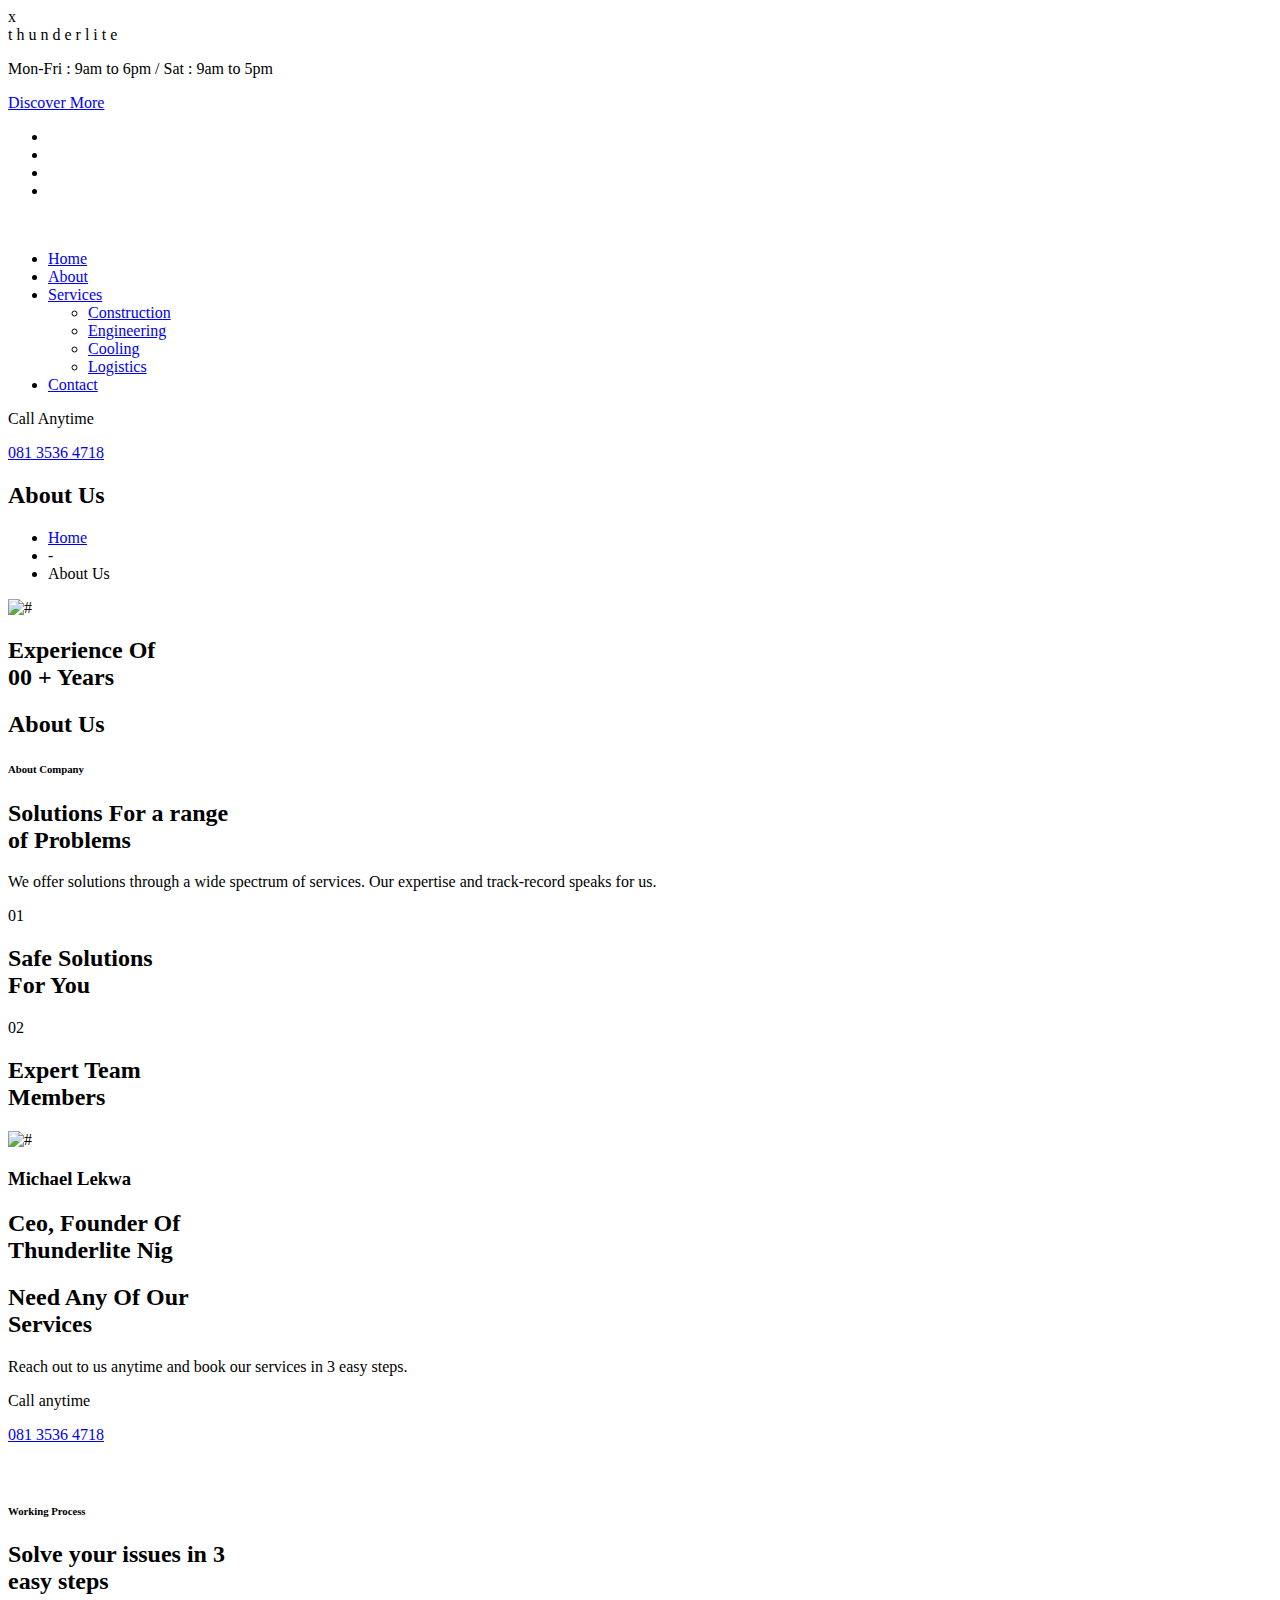
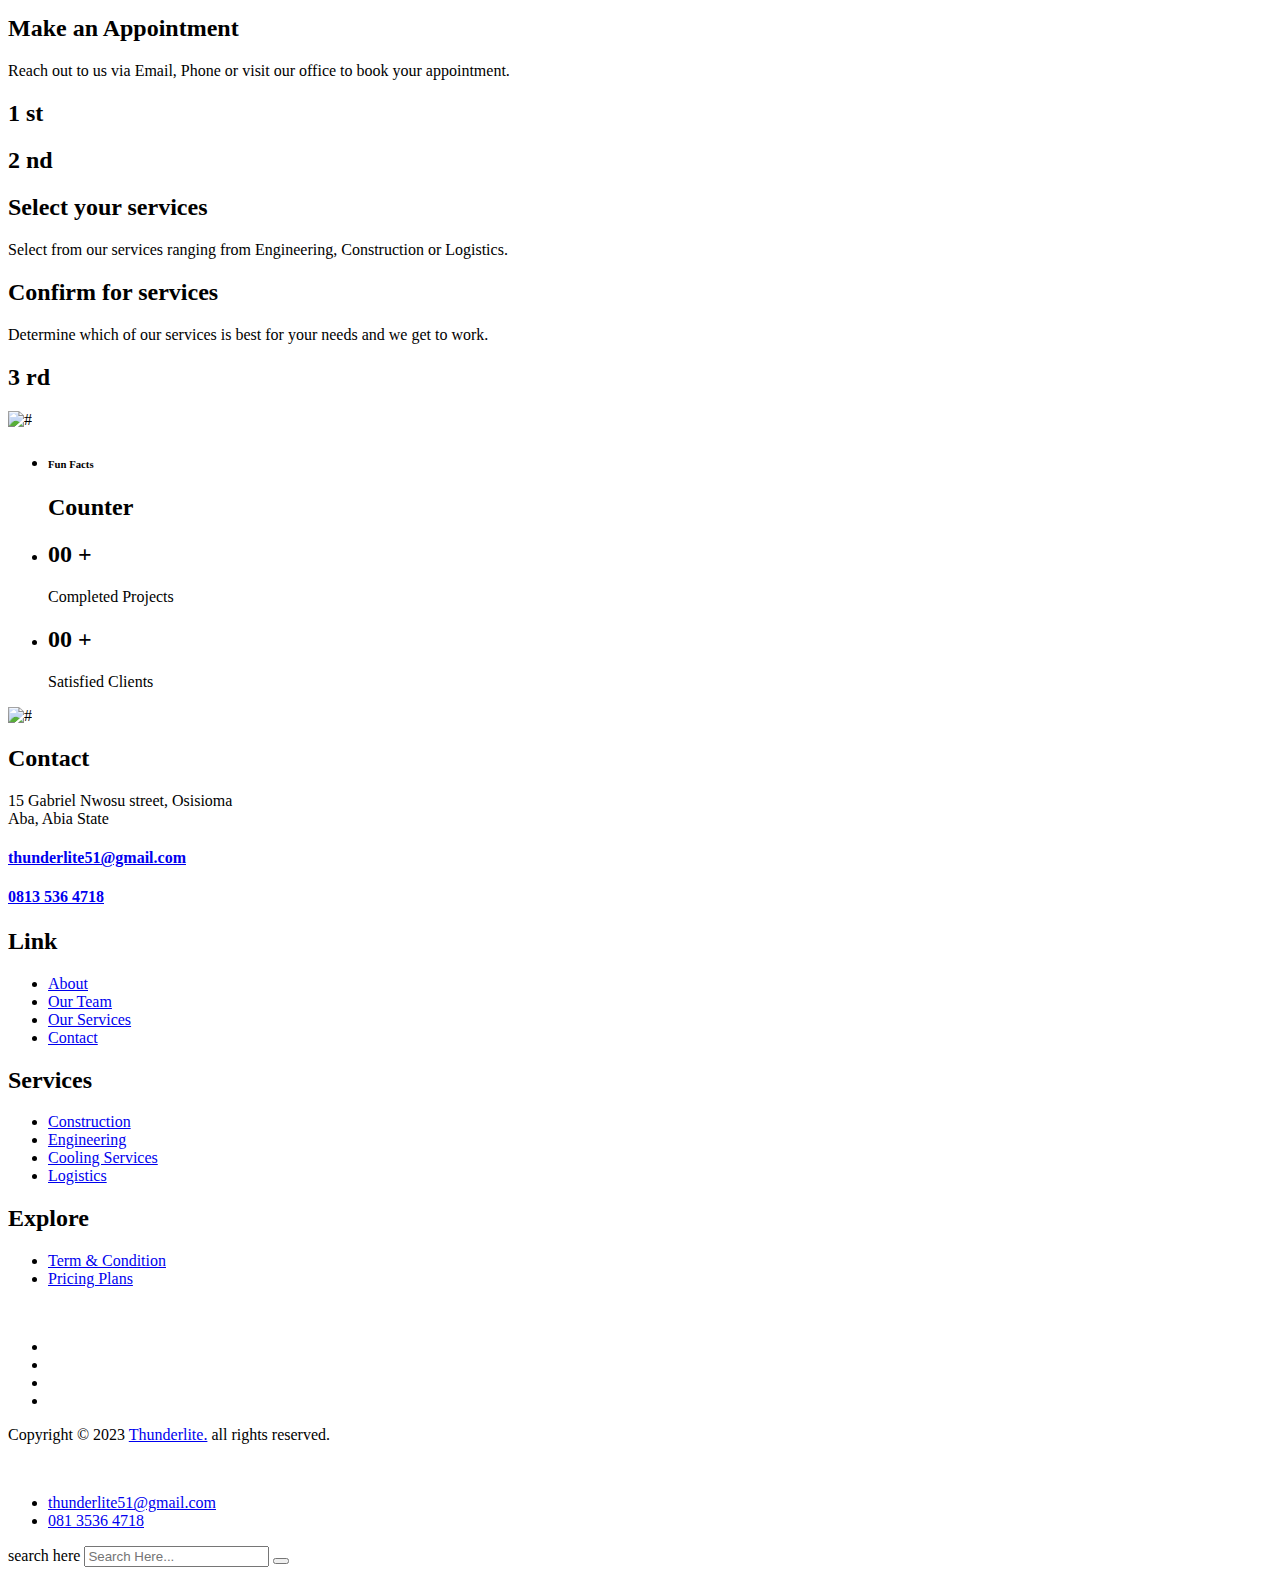
==== about.html @ 8f9e68a5 "Addes html files" ====
<!DOCTYPE html>
<html lang="en">

<head>
    <meta charset="UTF-8" />
    <meta name="viewport" content="width=device-width, initial-scale=1.0" />
    <title>Thunderlite Nigeria Limited</title>
    <!-- Favicons Icons -->
    <link rel="apple-touch-icon" sizes="180x180" href="assets/images/favicons/apple-touch-icon-logo.jpg" />
    <link rel="icon" type="image/png" sizes="32x32" href="assets/images/favicons/favicon32x28.jpg" />
    <link rel="icon" type="image/png" sizes="16x16" href="assets/images/favicons/favicon16x14.jpg" />
    <link rel="manifest" href="assets/images/favicons/site.webmanifest" />
    <meta name="description" content="Thunderlite Nigeria - About Us" />

    <!-- Fonts -->
    <link
        href="https://fonts.googleapis.com/css2?family=Poppins:ital,wght@0,100;0,200;0,300;0,400;0,500;0,600;0,700;0,800;0,900;1,100;1,200;1,300;1,400;1,500;1,600;1,700;1,800;1,900&family=Saira+Semi+Condensed:wght@100;200;300;400;500;600;700;800;900&display=swap"
        rel="stylesheet">

    <link rel="stylesheet" href="assets/vendors/animate/animate.min.css" />
    <link rel="stylesheet" href="assets/vendors/animate/custom-animate.css" />
    <link rel="stylesheet" href="assets/vendors/bootstrap/css/bootstrap.min.css" />
    <link rel="stylesheet" href="assets/vendors/bootstrap-select/css/bootstrap-select.min.css" />
    <link rel="stylesheet" href="assets/vendors/bxslider/jquery.bxslider.css" />
    <link rel="stylesheet" href="assets/vendors/fontawesome/css/all.min.css" />
    <link rel="stylesheet" href="assets/vendors/jquery-magnific-popup/jquery.magnific-popup.css" />
    <link rel="stylesheet" href="assets/vendors/jquery-ui/jquery-ui.css" />
    <link rel="stylesheet" href="assets/vendors/nice-select/nice-select.css" />
    <link rel="stylesheet" href="assets/vendors/nouislider/nouislider.min.css" />
    <link rel="stylesheet" href="assets/vendors/nouislider/nouislider.pips.css" />
    <link rel="stylesheet" href="assets/vendors/odometer/odometer.min.css" />
    <link rel="stylesheet" href="assets/vendors/owl-carousel/owl.carousel.min.css" />
    <link rel="stylesheet" href="assets/vendors/owl-carousel/owl.theme.default.min.css" />
    <link rel="stylesheet" href="assets/vendors/swiper/swiper.min.css" />
    <link rel="stylesheet" href="assets/vendors/timepicker/timePicker.css" />
    <link rel="stylesheet" href="assets/vendors/tiny-slider/tiny-slider.min.css" />
    <link rel="stylesheet" href="assets/vendors/vegas/vegas.min.css" />
    <link rel="stylesheet" href="assets/vendors/thm-icons/style.css">
    <link rel="stylesheet" href="assets/vendors/slick-slider/slick.css">
    <link rel="stylesheet" href="assets/vendors/language-switcher/polyglot-language-switcher.css">
    <link rel="stylesheet" href="assets/vendors/reey-font/stylesheet.css">

    <!-- template styles -->
    <link rel="stylesheet" href="assets/css/style.css" />
    <link rel="stylesheet" href="assets/css/responsive.css" />

</head>

<body>
    <!-- Start Preloader -->
    <div class="loader-wrap">
        <div class="preloader">
            <div class="preloader-close">x</div>
            <div id="handle-preloader" class="handle-preloader">
                <div class="animation-preloader">
                    <div class="txt-loading">
                        <span data-text-preloader="t" class="letters-loading">
                            t
                        </span>
                        <span data-text-preloader="h" class="letters-loading">
                            h
                        </span>
                        <span data-text-preloader="u" class="letters-loading">
                            u
                        </span>
                        <span data-text-preloader="n" class="letters-loading">
                            n
                        </span>
                        <span data-text-preloader="d" class="letters-loading">
                            d
                        </span>
                        <span data-text-preloader="e" class="letters-loading">
                            e
                        </span>
                        <span data-text-preloader="r" class="letters-loading">
                            r
                        </span>
                        <span data-text-preloader="l" class="letters-loading">
                            l
                        </span>
                        <span data-text-preloader="i" class="letters-loading">
                            i
                        </span>
                        <span data-text-preloader="t" class="letters-loading">
                            t
                        </span>
                        <span data-text-preloader="e" class="letters-loading">
                            e
                        </span>
                    </div>
                </div>
            </div>
        </div>
    </div>
    <!-- End Preloader -->

    <div class="page-wrapper">

        <!--Start Main Header One-->
        <header class="main-header main-header-one">

            <!--Start Main Header One Top-->
            <div class="main-header-one__top">
                <div class="auto-container">
                    <div class="main-header-one__top-inner">
                        <div class="main-header-one__top-left">
                            <p>Mon-Fri : 9am to 6pm / Sat : 9am to 5pm</p>
                        </div>

                        <div class="main-header-one__top-middle">
                            <div class="btn-box">
                                <a class="thm-btn" href="contact.html">
                                    <span class="txt">Discover More</span>
                                </a>
                            </div>
                        </div>

                        <div class="main-header-one__top-right">
                            <div class="main-header-one__top-right-inner">
                                <div class="header-social-links">
                                    <ul>
                                        <li><a href="#"><span class="icon-facebook-app-symbol"></span></a></li>
                                        <li><a href="#"><span class="icon-twitter"></span></a></li>
                                        <li><a href="#"><span class="icon-linkedin"></span></a></li>
                                        <li><a href="#"><span class="icon-instagram"></span></a></li>
                                    </ul>
                                </div>

                            </div>
                        </div>
                    </div>
                </div>
            </div>
            <!--End Main Header One Top-->

            <!--Start Main Header One Bottom-->
            <div class="main-header-one__bottom">
                <div class="main-header-one__bottom-inner">
                    <nav class="main-menu main-menu-one">
                        <div class="main-menu__wrapper clearfix">
                            <div class="auto-container">
                                <div class="main-menu__wrapper-inner">

                                    <div class="main-header-one__bottom-left">
                                        <div class="logo-box"><a href="index.html"><img src="assets/images/resources/logo1.jpg"
                                            alt=""></a>
                                        </div>
                                    </div>

                                    <div class="main-header-one__bottom-middle">
                                        <div class="main-menu-box">
                                            <a href="#" class="mobile-nav__toggler">
                                                <i class="fa fa-bars"></i>
                                            </a>

                                            <ul class="main-menu__list">
                                                <li>
                                                    <a href="index.html">Home</a>
                                                </li>

                                                <li>
                                                    <a href="about.html">About</a>
                                                </li>

                                                <li class="dropdown">
                                                    <a href="#">Services</a>
                                                    <ul>
                                                        <li><a href="construction.html">Construction</a>
                                                        </li>
                                                        <li><a href="engineering.html">Engineering</a>
                                                        </li>
                                                        <li><a href="cooling-services.html">Cooling</a>
                                                        </li>
                                                        <li><a href="logistics.html">Logistics</a>
                                                        </li>
                                                    </ul>
                                                </li>

                                                <li>
                                                    <a href="contact.html">Contact</a>
                                                </li>
                                            </ul>
                                        </div>
                                    </div>

                                    <div class="main-header-one__bottom-right">
                                        <div class="header-search-box">
                                            <a href="#"
                                                class="main-menu__search search-toggler icon-search-interface-symbol">
                                            </a>
                                        </div>

                                        <div class="header-contact-box">
                                            <div class="icon-box">
                                                <span class="icon-telephone-call"></span>
                                            </div>

                                            <div class="text-box">
                                                <p>Call Anytime</p>
                                                <a href="tel:+2348135364718">081 3536 4718</a>
                                            </div>
                                        </div>

                                    </div>

                                </div>
                            </div>
                        </div>
                    </nav>
                </div>
            </div>
            <!--End Main Header One Bottom-->
        </header>
        <!--End Main Header One-->
        <!--End Main Header One-->

        <div class="stricky-header stricky-header--one stricked-menu main-menu">
            <div class="sticky-header__content"></div><!-- /.sticky-header__content -->
        </div><!-- /.stricky-header -->

        <!--Start Page Header-->
        <section class="page-header">
            <div class="page-header__bg" style="background-image: url(assets/images/resources/about-us.jpeg)">
            </div>

            <div class="container">
                <div class="page-header__inner">
                    <h2>About Us</h2>
                    <ul class="thm-breadcrumb">
                        <li><a href="index.html">Home</a></li>
                        <li><span>-</span></li>
                        <li>About Us</li>
                    </ul>
                </div>
            </div>
        </section>
        <!--End Page Header-->

        <!--Start About One -->
        <section class="about-one">
            <div class="container">
                <div class="row">
                    <!--Start About One Img-->
                    <div class="col-xl-6">
                        <div class="about-one__img wow fadeInLeft" data-wow-delay="100ms" data-wow-duration="1500ms">
                            <div class="about-one__img-inner">
                                <img src="assets/images/resources/experience.jpeg" alt="#">
                                <div class="experience-box">
                                    <h2>Experience Of <br> <span class="odometer" data-count="12">00</span> <span
                                            class="plus">+</span> Years
                                    </h2>
                                </div>
                            </div>
                        </div>
                    </div>
                    <!--End About One Img-->

                    <!--Start About One Content-->
                    <div class="col-xl-6">
                        <div class="about-one__content">
                            <div class="big-title">
                                <h2>About Us</h2>
                            </div>
                            <div class="sec-title">
                                <div class="sec-title__tagline">
                                    <h6>About Company</h6>
                                </div>
                                <h2 class="sec-title__title">Solutions For a range <br> of Problems</h2>
                            </div>

                            <div class="about-one__content-text1">
                                <div class="text-box">
                                    <p>We offer solutions through a wide spectrum of services. Our expertise and track-record speaks for us.</p>
                                </div>

                                <div class="icon-box">
                                    <span class="icon-air-conditioner"></span>
                                </div>
                            </div>

                            <div class="about-one__content-text2">
                                <div class="contant-box">
                                    <div class="contant-box-single">
                                        <div class="number-box">
                                            01
                                        </div>
                                        <div class="title-box">
                                            <h2>Safe Solutions <br> For You</h2>
                                        </div>
                                    </div>

                                    <div class="contant-box-single mb0">
                                        <div class="number-box">
                                            02
                                        </div>
                                        <div class="title-box">
                                            <h2>Expert Team <br> Members</h2>
                                        </div>
                                    </div>
                                </div>

                                <div class="img-box">
                                    <img src="assets/images/resources/about-v1-img2.jpg" alt="#">
                                </div>
                            </div>

                            <div class="about-one__content-text3">
                                <div class="signature">
                                    <h3>Michael Lekwa</h3>
                                </div>
                                <div class="text-box">
                                    <h2>Ceo, Founder Of <br> Thunderlite Nig</h2>
                                </div>
                            </div>
                        </div>
                    </div>
                    <!--End About One Content-->

                </div>
            </div>
        </section>
        <!--End About One -->

        <!--Start Video Two -->
        <section class="video-two video-two--about">
            <div class="video-two__bg" style="background-image: url(assets/images/resources/engineering.jpeg);"></div>
            <div class="container">
                <div class="row">
                    <div class="col-xl-12">
                        <div class="video-two__inner">
                            <div class="video-two__content">
                                <h2>Need Any Of Our <br>
                                    Services</h2>
                                <p>Reach out to us anytime and book our services in 3 easy steps.</p>
                                <div class="border-box"></div>
                                <div class="contact-box">
                                    <div class="icon-box">
                                        <span class="icon-telephone"></span>
                                    </div>

                                    <div class="content-box">
                                        <p>Call anytime</p>
                                        <a href="tel:+2348135364718">081 3536 4718</a>
                                    </div>
                                </div>
                            </div>
                        </div>
                    </div>
                </div>
            </div>
        </section>
        <!--End Video Two -->

        <!--Start Work Two -->
        <section class="work-two work-two--about">
            <div class="container">
                <div class="sec-title style2 text-center">
                    <div class="sec-title__tagline">
                        <br>
                        <br>
                        <h6>Working Process</h6>
                    </div>
                    <h2 class="sec-title__title">Solve your issues in 3 <br>
                        easy steps</h2>
                </div>
                <div class="row">
                    <!--Start Work Two Content-->
                    <div class="col-xl-7">
                        <div class="work-two__content">
                            <!--Start Work Two Content Single-->
                            <div class="work-two__content-single wow fadeInLeft" data-wow-delay="100ms"
                                data-wow-duration="1000ms">
                                <div class="content-box">
                                    <h2>Make an Appointment</h2>
                                    <p>Reach out to us via Email, Phone or visit our office to book your appointment.</p>
                                </div>

                                <div class="number-box">
                                    <div class="border-box"></div>
                                    <h2>1 <span>st</span></h2>
                                </div>
                            </div>
                            <!--End Work Two Content Single-->

                            <!--Start Work Two Content Single-->
                            <div class="work-two__content-single style2 wow fadeInLeft" data-wow-delay="300ms"
                                data-wow-duration="1000ms">
                                <div class="number-box">
                                    <div class="border-box"></div>
                                    <h2>2 <span>nd</span></h2>
                                </div>
                                <div class="content-box">
                                    <h2>Select your services</h2>
                                    <p>Select from our services ranging from Engineering, Construction or Logistics.</p>
                                </div>
                            </div>
                            <!--End Work Two Content Single-->

                            <!--Start Work Two Content Single-->
                            <div class="work-two__content-single mb0 wow fadeInLeft" data-wow-delay="400ms"
                                data-wow-duration="1000ms">
                                <div class="content-box">
                                    <h2>Confirm for services</h2>
                                    <p>Determine which of our services is best for your needs and we get to work.</p>
                                </div>

                                <div class="number-box">
                                    <div class="border-box"></div>
                                    <h2>3 <span>rd</span></h2>
                                </div>
                            </div>
                            <!--End Work Two Content Single-->
                        </div>
                    </div>
                    <!--End Work Two Content-->

                    <!--Start Work Two Img-->
                    <div class="col-xl-5">
                        <div class="work-two__img clearfix">
                            <div class="inner clearfix">
                                <img src="assets/images/services/services-v1-img1.jpg" alt="#">
                            </div>
                        </div>
                    </div>
                    <!--End Work Two Img-->
                </div>
            </div>
        </section>
        <!--End Work Two -->

        <!--Start Counter One -->
        <section class="counter-one counter-one--about">
            <div class="container">
                <div class="counter-one__inner">
                    <ul class="clearfix">
                        <li>
                            <div class="sec-title">
                                <div class="sec-title__tagline">
                                    <h6>Fun Facts</h6>
                                </div>
                                <h2 class="sec-title__title">Counter</h2>
                            </div>
                        </li>

                        <li>
                            <div class="inner">
                                <div class="icon-box">
                                    <span class="icon-maintenance-1"></span>
                                </div>

                                <div class="text-box">
                                    <h2><span class="odometer" data-count="17">00</span> <span class="k">+</span>
                                    </h2>
                                    <p>Completed Projects</p>
                                </div>
                            </div>
                        </li>

                        <li>
                            <div class="inner">
                                <div class="icon-box">
                                    <span class="icon-man"></span>
                                </div>

                                <div class="text-box">
                                    <h2><span class="odometer" data-count="7">00</span> <span class="k">+</span>
                                    </h2>
                                    <p>Satisfied Clients</p>
                                </div>
                            </div>
                        </li>
                    </ul>
                </div>
            </div>
        </section>
        <!--End Counter One -->

        <!--Start Footer One -->
        <footer class="footer-one style2">
            <div class="shape1"><img src="assets/images/shapes/footer-v1-shape1.png" alt="#"></div>
            <div class="footer-one__bg" style="background-image: url(assets/images/resources/about-us.jpeg);">
            </div>
            <!--Start Footer-->
            <div class="footer">
                <div class="container">
                    <div class="row">
                        <!--Start Footer One Single-->
                        <div class="col-xl-3 col-lg-4 col-md-6  wow animated fadeInUp" data-wow-delay="0.1s">
                            <div class="footer-one__single footer-one__single-contact">
                                <div class="title">
                                    <h2>Contact</h2>
                                </div>

                                <div class="footer-one__single-contact-inner">
                                    <P>15 Gabriel Nwosu street, Osisioma <br> Aba, Abia State</P>
                                    <h4> <span class="icon-email"></span> <a
                                            href="mailto:thunderlite51@gmail.com">thunderlite51@gmail.com</a></h4>
                                    <h4><span class="icon-telephone-call"></span> <a href="tel:+2348135364718">0813 536 4718 </a></h4>
                                </div>
                            </div>
                        </div>
                        <!--End Footer One Single-->

                        <!--Start Footer One Single-->
                        <div class="col-xl-2 col-lg-4 col-md-6 wow animated fadeInUp" data-wow-delay="0.2s">
                            <div class="footer-one__single footer-one__single-link">
                                <div class="title">
                                    <h2>Link</h2>
                                </div>

                                <ul class="footer-one__single-list">
                                    <li><a href="about.html">About</a></li>
                                    <li><a href="team.html">Our Team</a></li>
                                    <li><a href="services.html">Our Services</a></li>
                                    <li><a href="contact.html">Contact</a></li>
                                </ul>

                            </div>
                        </div>
                        <!--End Footer One Single-->

                        <!--Start Footer One Single-->
                        <div class="col-xl-2 col-lg-4 col-md-6 wow animated fadeInUp" data-wow-delay="0.3s">
                            <div class="footer-one__single footer-one__single-departments">
                                <div class="title">
                                    <h2>Services</h2>
                                </div>

                                <ul class="footer-one__single-list">
                                    <li><a href="construction.html">Construction</a></li>
                                    <li><a href="engineering.html">Engineering</a></li>
                                    <li><a href="cooling-services.html">Cooling Services</a></li>
                                    <li><a href="logistics.html">Logistics</a></li>
                                </ul>

                            </div>
                        </div>
                        <!--End Footer One Single-->

                        <!--Start Footer One Single-->
                        <div class="col-xl-2 col-lg-4 col-md-6 wow animated fadeInUp" data-wow-delay="0.4s">
                            <div class="footer-one__single footer-one__single-explore">
                                <div class="title">
                                    <h2>Explore</h2>
                                </div>

                                <ul class="footer-one__single-list">
                                    <li><a href="about.html">Term & Condition</a></li>
                                    <li><a href="about.html">Pricing Plans</a></li>
                                </ul>

                            </div>
                        </div>
                        <!--End Footer One Single-->

                        <!--Start Footer One Single-->
                        <div class="col-xl-3 col-lg-4 col-md-6 wow animated fadeInUp" data-wow-delay="0.4s">
                            <div class="footer-one__single footer-one__single-gallery">
                                
                            </div>
                        </div>
                        <!--End Footer One Single-->
                    </div>
                </div>
            </div>
            <!--End Footer-->

            <div class="footer-one__bottom">
                <div class="auto-container">
                    <div class="bottom-inner">
                        <div class="footer-one__bottom-left">
                            <div class="logo-box"><a href="index.html"><img src="assets/images/resources/logo1.jpg"
                                        alt=""></a></div>
                            <div class="social-links">
                                <ul>
                                    <li><a href="#"><span class="icon-facebook-app-symbol"></span></a></li>
                                    <li><a href="#"><span class="icon-twitter"></span></a></li>
                                    <li><a href="#"><span class="icon-pinterest"></span></a></li>
                                    <li><a href="#"><span class="icon-instagram"></span></a></li>
                                </ul>
                            </div>
                        </div>

                        <div class="copyright">
                            <p>Copyright © 2023 <a href="index.html">Thunderlite.</a> all rights reserved.</p>
                        </div>
                    </div>
                </div>
            </div>
        </footer>
        <!--End Footer One-->

    </div>
    <!-- /.page-wrapper -->

    <div class="mobile-nav__wrapper">
        <div class="mobile-nav__overlay mobile-nav__toggler"></div>
        <div class="mobile-nav__content">
            <span class="mobile-nav__close mobile-nav__toggler">
                <i class="icon-plus"></i>
            </span>
            <div class="logo-box">
                <a href="index.html" aria-label="logo image">
                    <img src="assets/images/resources/mobile-nav-logo.png" alt="" />
                </a>
            </div>
            <div class="mobile-nav__container"></div>
            <ul class="mobile-nav__contact list-unstyled">
                <li>
                    <i class="fa fa-envelope"></i>
                    <a href="mailto:thunderlite51@gmail.com">thunderlite51@gmail.com</a>
                </li>
                <li>
                    <i class="fa fa-phone-alt"></i>
                    <a href="tel:+2348135364718">081 3536 4718</a>
                </li>
            </ul>
            <div class="mobile-nav__social">
                <a href="#" class="fab fa-twitter"></a>
                <a href="#" class="fab fa-facebook-square"></a>
                <a href="#" class="fab fa-pinterest-p"></a>
                <a href="#" class="fab fa-instagram"></a>
            </div>

        </div>
    </div>

    <div class="search-popup">
        <div class="search-popup__overlay search-toggler"></div>
        <div class="search-popup__content">
            <form action="#">
                <label for="search" class="sr-only">search here</label>
                <input type="text" id="search" placeholder="Search Here..." />
                <button type="submit" aria-label="search submit" class="thm-btn">
                    <i class="icon-search-interface-symbol"></i>
                </button>
            </form>
        </div>
    </div>


    <a href="#" data-target="html" class="scroll-to-target scroll-to-top">
        <i class="icon-chevron"></i>
    </a>

    <script src="assets/vendors/jquery/jquery-3.6.0.min.js"></script>
    <script src="assets/vendors/bootstrap/js/bootstrap.bundle.min.js"></script>
    <script src="assets/vendors/bootstrap-select/js/bootstrap-select.min.js"></script>
    <script src="assets/vendors/bxslider/jquery.bxslider.min.js"></script>
    <script src="assets/vendors/circleType/jquery.circleType.js"></script>
    <script src="assets/vendors/circleType/jquery.lettering.min.js"></script>
    <script src="assets/vendors/isotope/isotope.js"></script>
    <script src="assets/vendors/jquery-ajaxchimp/jquery.ajaxchimp.min.js"></script>
    <script src="assets/vendors/jquery-appear/jquery.appear.min.js"></script>
    <script src="assets/vendors/jquery-magnific-popup/jquery.magnific-popup.min.js"></script>
    <script src="assets/vendors/jquery-migrate/jquery-migrate.min.js"></script>
    <script src="assets/vendors/jquery-ui/jquery-ui.js"></script>
    <script src="assets/vendors/jquery-validate/jquery.validate.min.js"></script>
    <script src="assets/vendors/nice-select/jquery.nice-select.min.js"></script>
    <script src="assets/vendors/nouislider/nouislider.min.js"></script>
    <script src="assets/vendors/odometer/odometer.min.js"></script>
    <script src="assets/vendors/owl-carousel/owl.carousel.min.js"></script>
    <script src="assets/vendors/parallax/parallax.min.js"></script>
    <script src="assets/vendors/swiper/swiper.min.js"></script>
    <script src="assets/vendors/timepicker/timePicker.js"></script>
    <script src="assets/vendors/tiny-slider/tiny-slider.min.js"></script>
    <script src="assets/vendors/typed-2.0.11/typed-2.0.11.js"></script>
    <script src="assets/vendors/vegas/vegas.min.js"></script>
    <script src="assets/vendors/wnumb/wNumb.min.js"></script>
    <script src="assets/vendors/wow/wow.js"></script>
    <script src="assets/vendors/language-switcher/jquery.polyglot.language.switcher.js"></script>
    <script src="assets/vendors/jarallax/jarallax.min.js"></script>
    <script src="assets/vendors/slick-slider/slick.js"></script>
    <script src="assets/vendors/jquery-circle-progress/jquery.circle-progress.min.js"></script>
    <script src="assets/vendors/progress-bar/knob.js"></script>
    <script src="assets/vendors/sidebar-content/jquery-sidebar-content.js"></script>

    <!-- Template js -->
    <script src="assets/js/custom.js"></script>


</body>

</html>
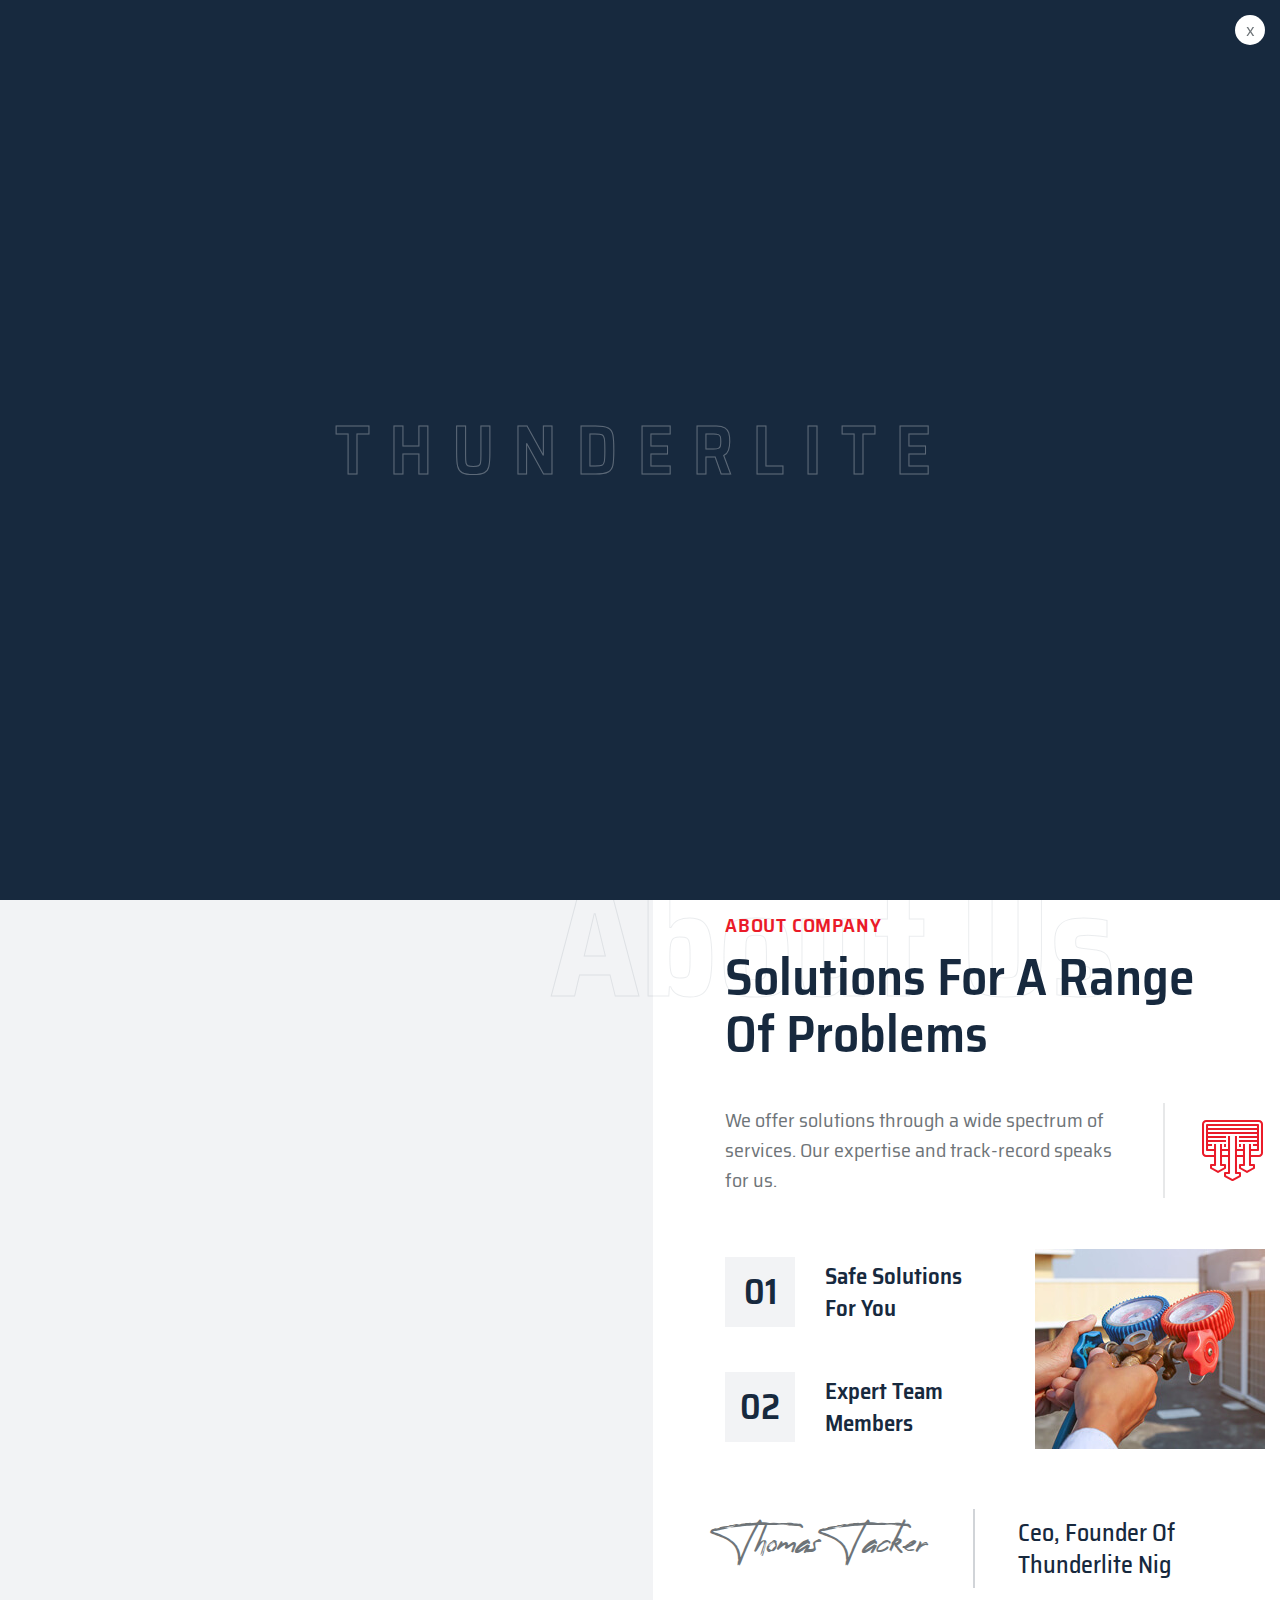
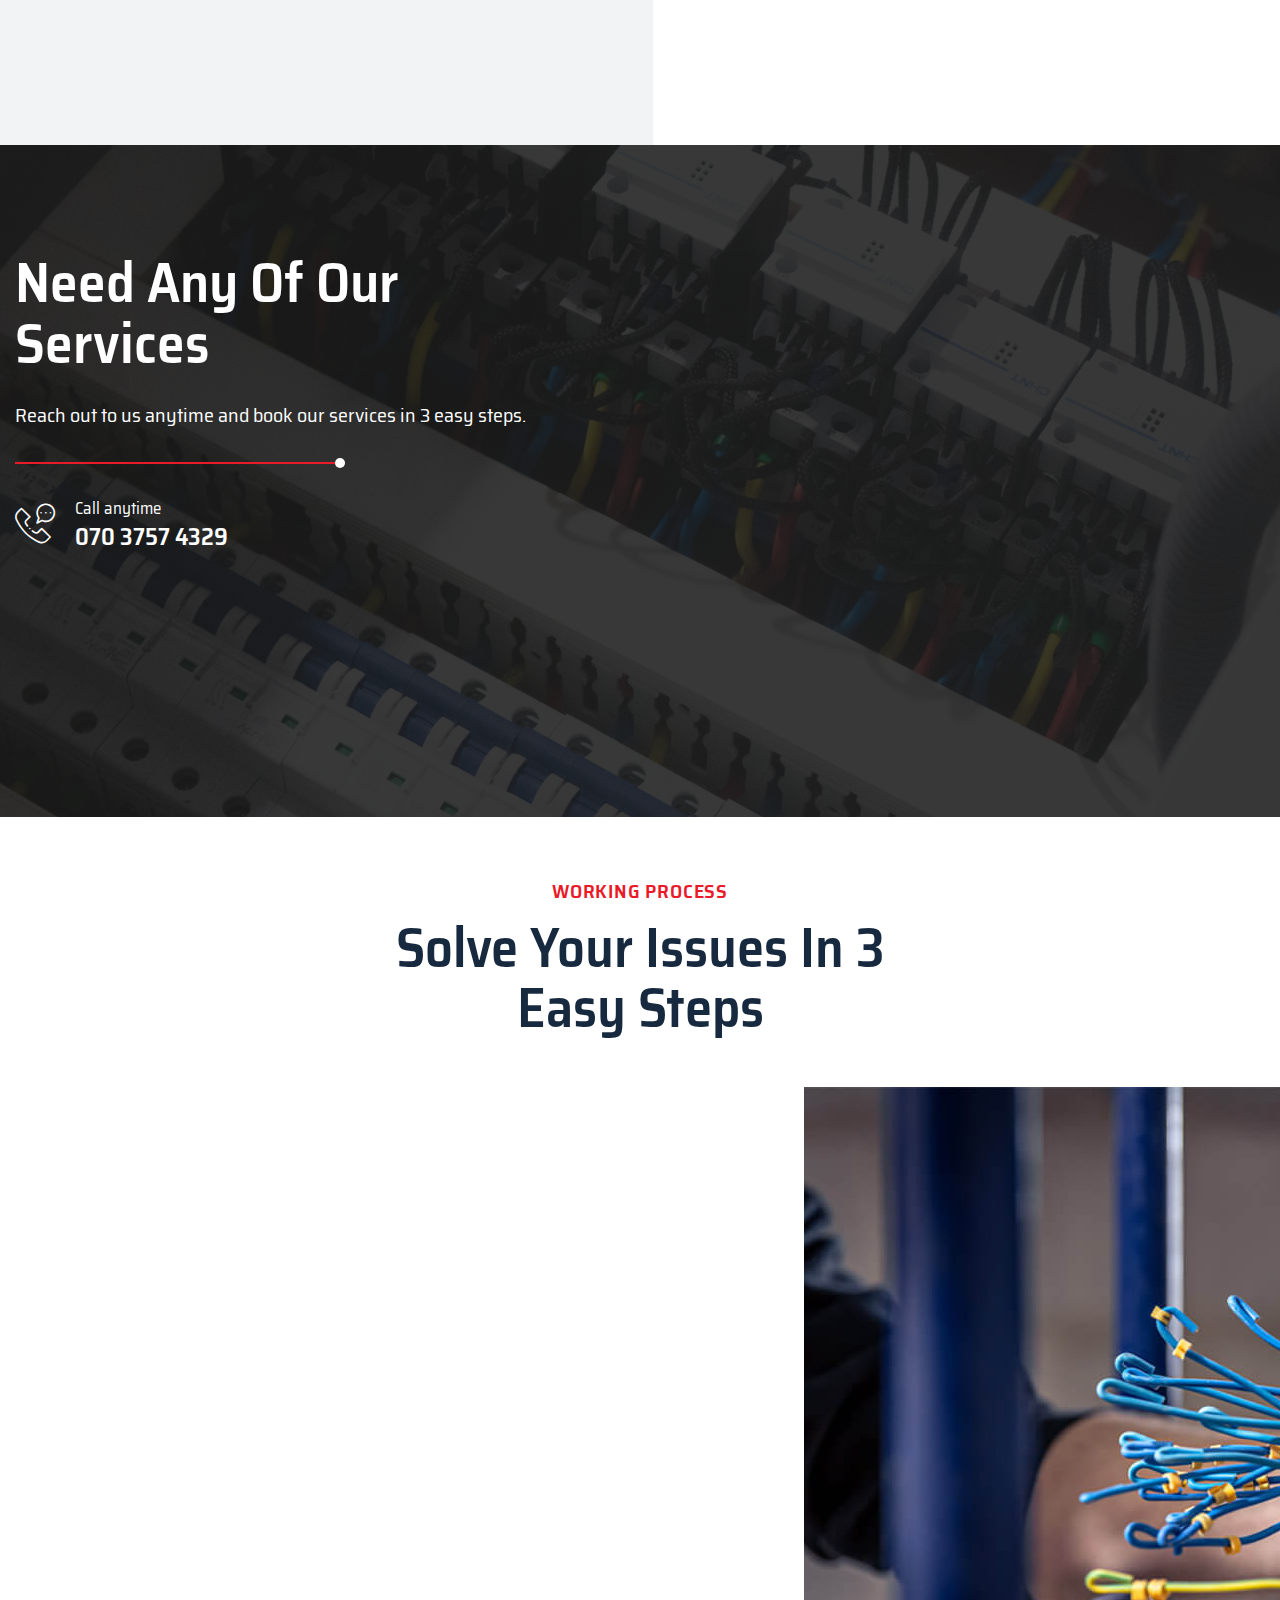
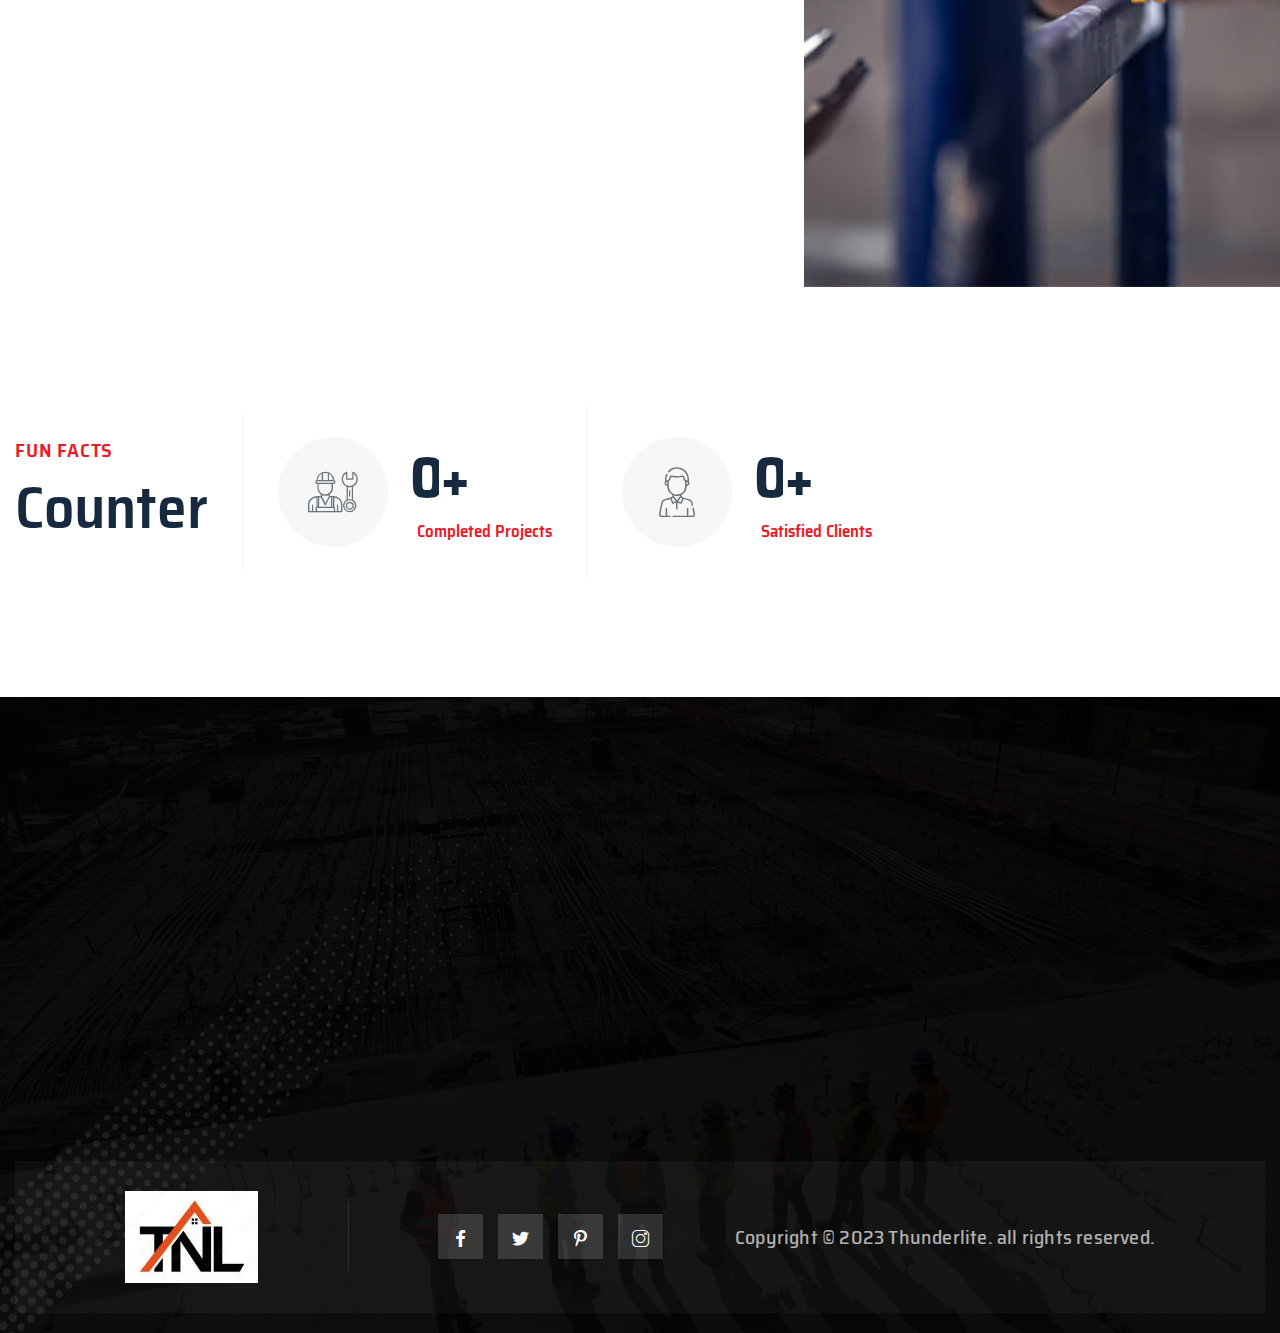
==== commit 5be3a136: "Update about.html" ====
--- a/about.html
+++ b/about.html
@@ -197,7 +197,8 @@
 
                                             <div class="text-box">
                                                 <p>Call Anytime</p>
-                                                <a href="tel:+2348135364718">081 3536 4718</a>
+                                                <a href="tel:+2347037574329">070 3757 4329</a><br>
+                                                <a href="tel:+2348151617828">081 5161 7828</a>
                                             </div>
                                         </div>
 
@@ -306,7 +307,7 @@
 
                             <div class="about-one__content-text3">
                                 <div class="signature">
-                                    <h3>Michael Lekwa</h3>
+                                    <h3>Thomas Tacker</h3>
                                 </div>
                                 <div class="text-box">
                                     <h2>Ceo, Founder Of <br> Thunderlite Nig</h2>
@@ -340,7 +341,7 @@
 
                                     <div class="content-box">
                                         <p>Call anytime</p>
-                                        <a href="tel:+2348135364718">081 3536 4718</a>
+                                        <a href="tel:+2347037574329">070 3757 4329</a>
                                     </div>
                                 </div>
                             </div>
@@ -495,7 +496,8 @@
                                     <P>15 Gabriel Nwosu street, Osisioma <br> Aba, Abia State</P>
                                     <h4> <span class="icon-email"></span> <a
                                             href="mailto:thunderlite51@gmail.com">thunderlite51@gmail.com</a></h4>
-                                    <h4><span class="icon-telephone-call"></span> <a href="tel:+2348135364718">0813 536 4718 </a></h4>
+                                            <h4><span class="icon-telephone-call"></span> <a href="tel:+2347037574329">070 3757 4329 </a></h4>
+                                            <h4><span class="icon-telephone-call"></span> <a href="tel:+2348151617828">081 5161 7828 </a></h4>
                                 </div>
                             </div>
                         </div>
@@ -681,4 +683,4 @@
 
 </body>
 
-</html>+</html>
--- a/assets/vendors/fontawesome/css/all.min.css
+++ b/assets/vendors/fontawesome/css/all.min.css
@@ -0,0 +1,5 @@
+/*!
+ * Font Awesome Free 5.15.1 by @fontawesome - https://fontawesome.com
+ * License - https://fontawesome.com/license/free (Icons: CC BY 4.0, Fonts: SIL OFL 1.1, Code: MIT License)
+ */
+.fa,.fab,.fad,.fal,.far,.fas{-moz-osx-font-smoothing:grayscale;-webkit-font-smoothing:antialiased;display:inline-block;font-style:normal;font-variant:normal;text-rendering:auto;line-height:1}.fa-lg{font-size:1.33333em;line-height:.75em;vertical-align:-.0667em}.fa-xs{font-size:.75em}.fa-sm{font-size:.875em}.fa-1x{font-size:1em}.fa-2x{font-size:2em}.fa-3x{font-size:3em}.fa-4x{font-size:4em}.fa-5x{font-size:5em}.fa-6x{font-size:6em}.fa-7x{font-size:7em}.fa-8x{font-size:8em}.fa-9x{font-size:9em}.fa-10x{font-size:10em}.fa-fw{text-align:center;width:1.25em}.fa-ul{list-style-type:none;margin-left:2.5em;padding-left:0}.fa-ul>li{position:relative}.fa-li{left:-2em;position:absolute;text-align:center;width:2em;line-height:inherit}.fa-border{border:.08em solid #eee;border-radius:.1em;padding:.2em .25em .15em}.fa-pull-left{float:left}.fa-pull-right{float:right}.fa.fa-pull-left,.fab.fa-pull-left,.fal.fa-pull-left,.far.fa-pull-left,.fas.fa-pull-left{margin-right:.3em}.fa.fa-pull-right,.fab.fa-pull-right,.fal.fa-pull-right,.far.fa-pull-right,.fas.fa-pull-right{margin-left:.3em}.fa-spin{-webkit-animation:fa-spin 2s linear infinite;animation:fa-spin 2s linear infinite}.fa-pulse{-webkit-animation:fa-spin 1s steps(8) infinite;animation:fa-spin 1s steps(8) infinite}@-webkit-keyframes fa-spin{0%{-webkit-transform:rotate(0deg);transform:rotate(0deg)}to{-webkit-transform:rotate(1turn);transform:rotate(1turn)}}@keyframes fa-spin{0%{-webkit-transform:rotate(0deg);transform:rotate(0deg)}to{-webkit-transform:rotate(1turn);transform:rotate(1turn)}}.fa-rotate-90{-ms-filter:"progid:DXImageTransform.Microsoft.BasicImage(rotation=1)";-webkit-transform:rotate(90deg);transform:rotate(90deg)}.fa-rotate-180{-ms-filter:"progid:DXImageTransform.Microsoft.BasicImage(rotation=2)";-webkit-transform:rotate(180deg);transform:rotate(180deg)}.fa-rotate-270{-ms-filter:"progid:DXImageTransform.Microsoft.BasicImage(rotation=3)";-webkit-transform:rotate(270deg);transform:rotate(270deg)}.fa-flip-horizontal{-ms-filter:"progid:DXImageTransform.Microsoft.BasicImage(rotation=0, mirror=1)";-webkit-transform:scaleX(-1);transform:scaleX(-1)}.fa-flip-vertical{-webkit-transform:scaleY(-1);transform:scaleY(-1)}.fa-flip-both,.fa-flip-horizontal.fa-flip-vertical,.fa-flip-vertical{-ms-filter:"progid:DXImageTransform.Microsoft.BasicImage(rotation=2, mirror=1)"}.fa-flip-both,.fa-flip-horizontal.fa-flip-vertical{-webkit-transform:scale(-1);transform:scale(-1)}:root .fa-flip-both,:root .fa-flip-horizontal,:root .fa-flip-vertical,:root .fa-ro